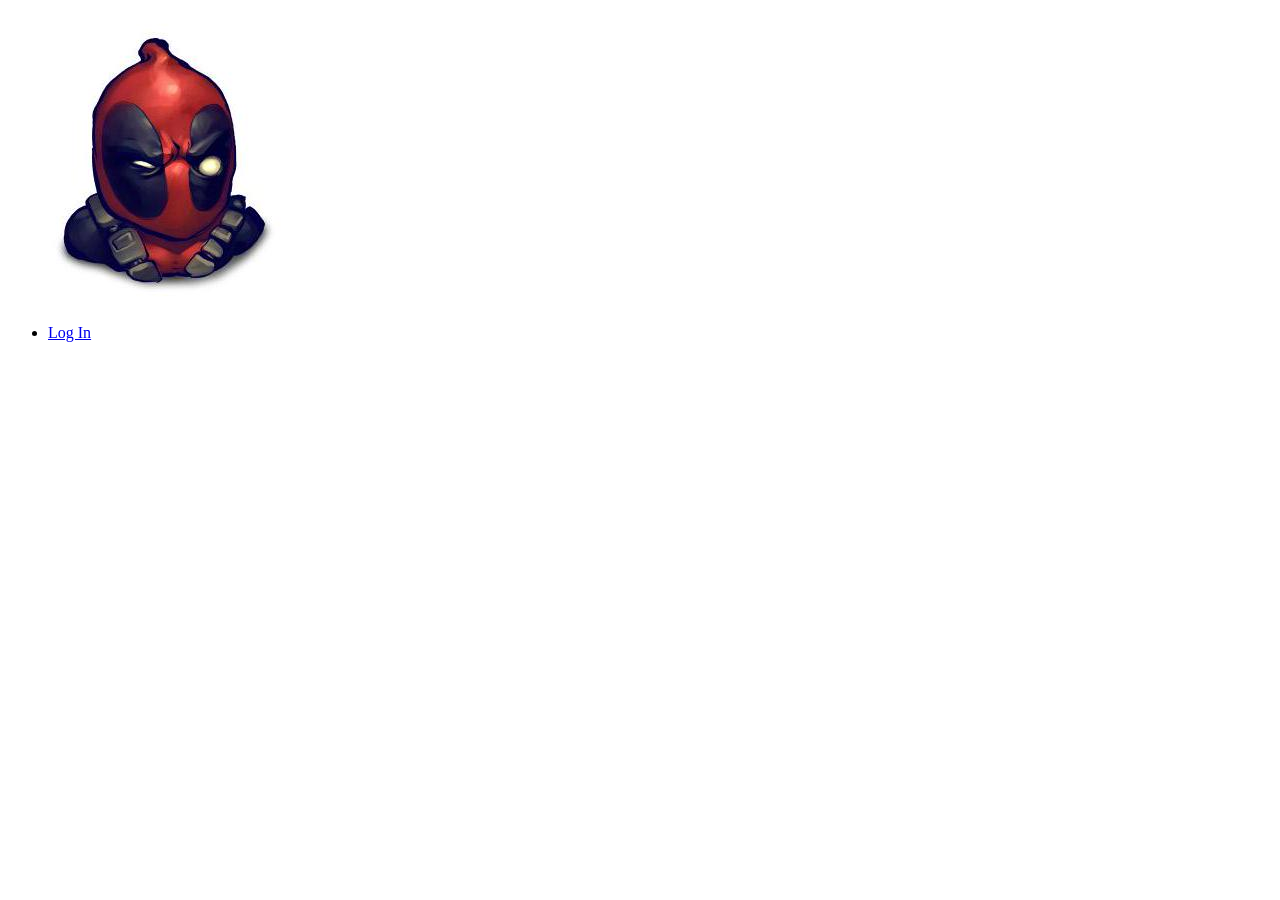
==== otus_2019_06/hw12-maven/src/main/resources/static/index.html @ 7a4bab07 "HW12-MAVEN Web server. Added login, view all users, edit create user" ====
<html xmlns="http://www.w3.org/1999/xhtml" content="text/html;">
<head>
    <title>Head title</title>
</head>
<body>
<div class="top">
    <img src="15104892.jpeg"/>
    <br/>
    <nav role="navigation">
        <ul>
            <li><a href="/login">Log In</a></li>
        </ul>
    </nav>
</div>
</body>
</html>
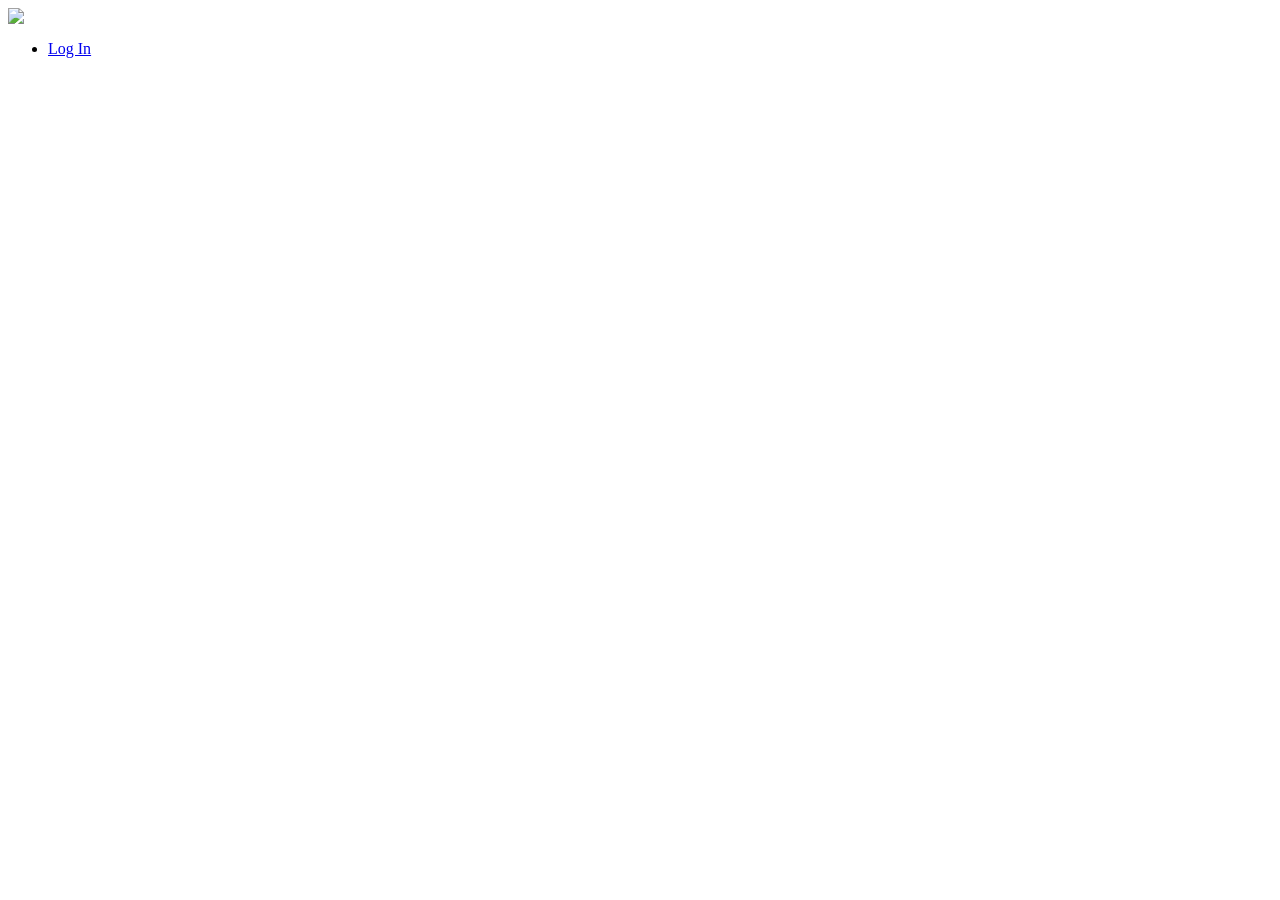
==== commit 8ace7d36: "Merge pull request #15 from deft1991/hw13-maven Hw13 maven Added spring Ioc" ====
--- a/otus_2019_06/hw12-maven/src/main/resources/static/index.html
+++ b/otus_2019_06/hw12-maven/src/main/resources/static/index.html
@@ -4,7 +4,7 @@
 </head>
 <body>
 <div class="top">
-    <img src="15104892.jpeg"/>
+    <img src="../../../../../hw13-maven/src/main/resources/templates/15104892.jpeg"/>
     <br/>
     <nav role="navigation">
         <ul>
